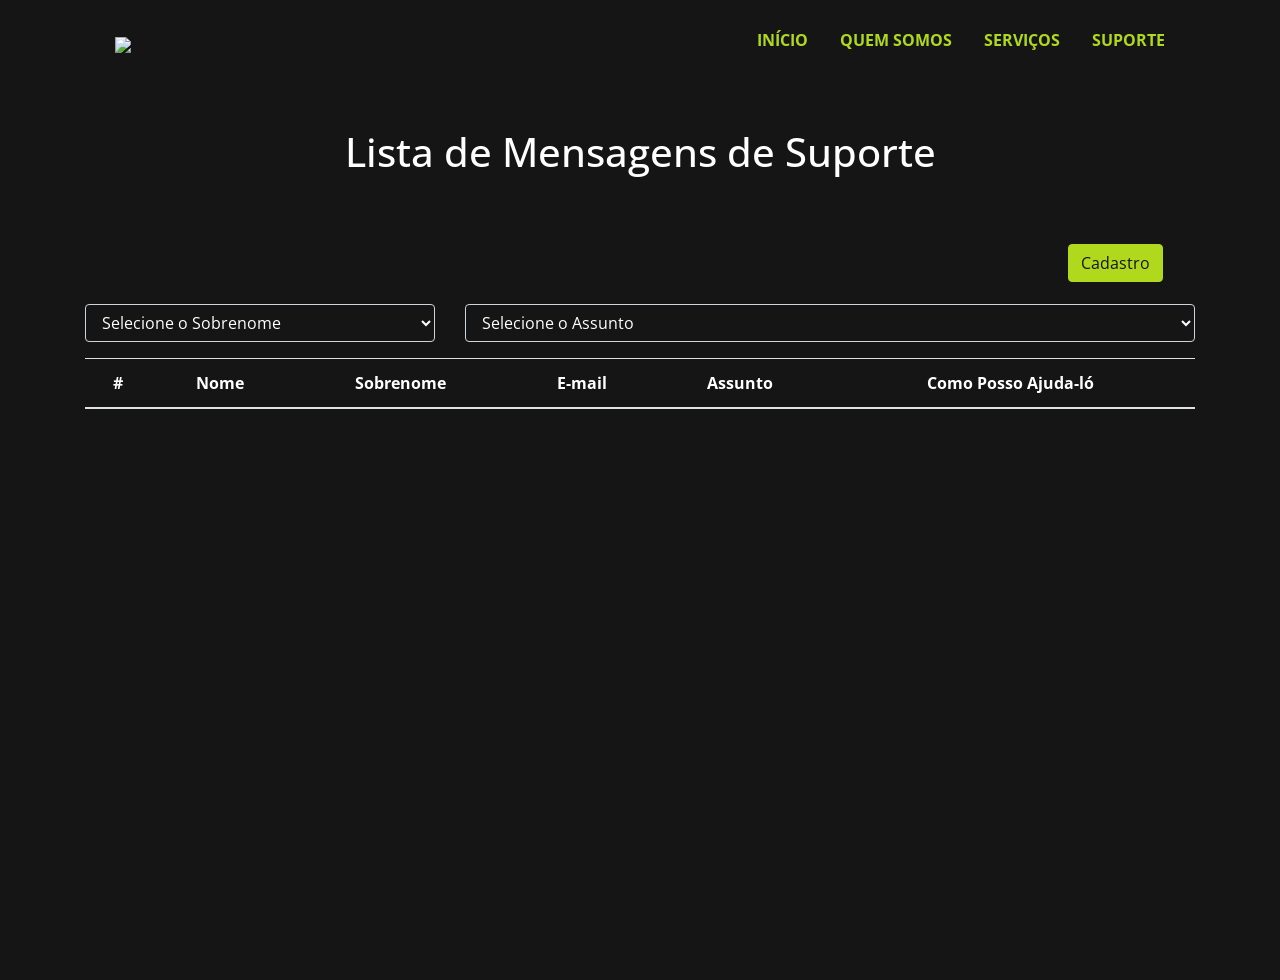
==== modules/Suporte/lista_contatos.html @ 16a0e178 "Inital Project" ====
<!DOCTYPE html>
<html lang="en">

<head>
    <meta charset="UTF-8">
    <meta name="viewport" content="width=device-width, initial-scale=1.0">
    <meta http-equiv="X-UA-Compatible" content="ie=edge">
    <title>Cadastro de Contatos</title>
    <link rel="stylesheet" href="https://stackpath.bootstrapcdn.com/bootstrap/4.1.0/css/bootstrap.min.css">
    <link rel="stylesheet" href="../../assets/styles/style_suporte.css">
    <link rel="stylesheet" href="../../assets/styles/style_nav.css">
</head>
<body onload="init()" id="body">
    <div class="header" id="header">
        <button onclick="toggleSidebar()" class="btn_icon_header">
            <svg xmlns="http://www.w3.org/2000/svg" width="20" height="20" fill="currentColor" class="bi bi-list"
                viewBox="0 0 16 16">
                <path fill-rule="evenodd"
                    d="M2.5 12a.5.5 0 0 1 .5-.5h10a.5.5 0 0 1 0 1H3a.5.5 0 0 1-.5-.5zm0-4a.5.5 0 0 1 .5-.5h10a.5.5 0 0 1 0 1H3a.5.5 0 0 1-.5-.5zm0-4a.5.5 0 0 1 .5-.5h10a.5.5 0 0 1 0 1H3a.5.5 0 0 1-.5-.5z" />

            </svg>
        </button>
        <div class="logo_header">
            <a href="#"><img src="logo.png" class="img_logo_header"></a>
        </div>


        <div class="navigation_header" id="navigation_header">
            <button onclick="toggleSidebar()" class="btn_icon_header">
                <svg xmlns="http://www.w3.org/2000/svg" width="20" height="20" fill="currentColor" class="bi bi-x"
                    viewBox="0 0 16 16">
                    <path
                        d="M4.646 4.646a.5.5 0 0 1 .708 0L8 7.293l2.646-2.647a.5.5 0 0 1 .708.708L8.707 8l2.647 2.646a.5.5 0 0 1-.708.708L8 8.707l-2.646 2.647a.5.5 0 0 1-.708-.708L7.293 8 4.646 5.354a.5.5 0 0 1 0-.708z" />
                </svg></button>
                <a href="../../index.html"> INÍCIO </a>
                <a href="../../index.html"> QUEM SOMOS </a>
                <a href="../../index.html"> SERVIÇOS </a>
                <a href="modules/Suporte/Suporte.html"> SUPORTE </a>
        </div>
    </div>
    <main tabindex="0" class="content" onfocus="closeSidebar()" id="content">
        
<body onload="ListaContatos()">
    <h1>Lista de Mensagens de Suporte</h1>

    <div class="container">
        <div class="row">
            <div id="msg" class="col-sm-10 offset-sm-1 ">
                <!--<div class="alert alert-warning">Contato não encontrado.</div>-->
            </div>
        </div>

        <div class="row">
            <div id="msg" class="col-sm-2 offset-sm-10 ">
                <a href="../Suporte/Suporte.html"><input type="button" class="btn btn-warning" id="btnClear" value="Cadastro"></a>
            </div>
        </div>        
        
        <form id="form-contato">            
            <div class="form-group row">
                <div class="col-sm-4">
                    <select name="filtro_sobrenome" id="filtro_sobrenome" onchange="ListaContatos()" class="form-control">
                        <option value="">Selecione o Sobrenome</option>
                        <option value="Fonseca">Fonseca</option>
                        <option value="Aguiar">Aguiar</option>
                        <option value="Santos">Santos</option>
                        <option value="Morais">Morais</option>
                        <option value="Borges">Borges</option>
                    </select>                    
                </div>
                <div class="col-sm-8">
                    <select name="filtro_assunto" id="filtro_assunto" onchange="ListaContatos()"  class="form-control">
                        <option value="">Selecione o Assunto</option>
                        <option value="Problemas">Problemas</option>
                        <option value="Ajuda">Ajuda</option>
                        <option value="Feedback">Feedback</option>
                    </select>
                </div>
            </div>
        </form>


        <div class="row">
            <div class="col-sm-12">
                <table id="grid-contatos" class="table table-striped">
                    <thead>
                        <tr>
                            <th scope="col">#</th>
                            <th scope="col">Nome</th>
                            <th scope="col">Sobrenome</th>
                            <th scope="col">E-mail</th>
                            <th scope="col">Assunto</th>
                            <th scope="col">Como Posso Ajuda-ló </th>
                        </tr>
                    </thead>
                    <tbody id="table-contatos">
                    </tbody>
                </table>
            </div>
        </div>
    </div>

    <script src="https://ajax.googleapis.com/ajax/libs/jquery/1.8.3/jquery.min.js"></script>
    <script src="app.js"></script>
    <script>
        // função para listar na tabela os contatos que estão associados aos filtros 
        function ListaContatos() {
            
            // Obtem os dados informados pelo usuário nos filtros
            let fc = document.getElementById('filtro_sobrenome').value;
            let fcg = document.getElementById('filtro_assunto').value;

            // limpa a lista de contatos apresentados
            $("#table-contatos").empty();

            // Popula a tabela com os registros do banco de dados
            for (let index = 0; index < db.data.length; index++) {
                const contato = db.data[index];

                // Verifica se os dados do contato batem com os filtros
                if (((contato.telefone == fc) || (fc == '')) &&
                    ((contato.cidade == fcg) || (fcg == ''))) {
                    
                    // Inclui o contato na tabela    
                    $("#table-contatos").append(`<tr><td scope="row">${contato.id}</td>
                                                    <td>${contato.nome}</td>
                                                    <td>${contato.telefone}</td>
                                                    <td>${contato.email}</td>
                                                    <td>${contato.cidade}</td>
                                                    <td>${contato.categoria}</td>F
                                                </tr>`);
                }
            }

        }
    </script>

</body>

</html>
---- assets/styles/style_suporte.css ----
@import url('https://fonts.googleapis.com/css2?family=Open+Sans:wght@300;400;500;600;700;800&display=swap');

         
:root{
    --color-branco: #ffffff;
    --color-verde: #b0d91e;
    --color-cinza: #343434;
    --color-preto: #151515;
}
*{
   margin: 0;
   padding: 0;
}
body{
   font-family: 'Open Sans', sans-serif;  
  color: var(--color-preto);
  background-color: #151515;
  color: #ffffff;
}
.img_logo_header{
   width: 200px; 
   margin-top: 8px;
}
.header, .navigation_header {
   display: flex;
   flex-direction: row;
   align-items: center;
   
}
.header{
   background-color: #151515;
   
   height: 5em;
   justify-content: space-between;
   padding: 0 9%;
   
   
}
.navigation_header{
   gap: 2em;
   z-index: 2;
}
.navigation_header a{
   text-decoration: none;
   color: #b0d91e;
   transition: 0.7s;
   font-weight: bold;
}
.navigation_header a:hover{
   color: #151515;
}
.active{
   background-color:#151515;
   padding: 10px;
   border-radius: 10px;
}
.content{
   text-align: center;
   padding-top: 3em;
   height:100vh;
   transition: 1s;
}

::placeholder {
    color: #343434 !important;
    opacity: 3;
}
::-webkit-input-placeholder { 
    color:  #343434 !important;
}
:-moz-placeholder { 
    color:  #343434 !important;
    opacity:  3;
 }
 h1 {
     text-align: center;
 }
 #msg {
     height: 60px;
 }
 #grid-contatos tbody {
     cursor: pointer;
 }


 #validationCustom01{
   background-color: #151515;
   color: white;
 }
 #inputId{
   background-color: #151515;
   color: white;
 }
 #validationCustom02{
   background-color: #151515;
   color: white;
 }
 #validationCustomUsername{
   background-color: #151515;
   color: white;
 }
 #inputGroupPrepend{
   background-color: #151515;
   color: white;
 }
 #inputAddress{
   background-color: #151515;
   color: white;
 }
 #exampleFormControlTextarea1{
   background-color: #151515;
   color: white;
   color: white;
 }

 #btnInsert{
   background-color: #b0d91e;
   color: #151515;
   border-color: #b0d91e;
 }
 #btnUpdate{
   background-color: #b0d91e;
   color: #151515;
   border-color: #b0d91e;
 }
 #btnClear{
   background-color: #b0d91e;
   color: #151515;
   border-color: #b0d91e;
 }
 #btnInsert{
   background-color: #b0d91e;
   color: #151515;
   border-color: #b0d91e;
 }
 #btnDelete{
   background-color: #b0d91e;
   color: #151515;
   border-color: #b0d91e;
 }
 :-ms-input-placeholder {  
   color: black;  
} 
#displayMessage{
   background-color: #b0d91e;
   color:black ;
}
#filtro_sobrenome{
   background-color: #151515;
   color: white;
}
#filtro_assunto{ background-color: #151515;
   color: white;
}
---- assets/styles/style_nav.css ----
/*Style NAVBAR */
      @import url('https://fonts.googleapis.com/css2?family=Open+Sans:wght@300;400;500;600;700;800&display=swap');


      :root {
         --color-branco: #ffffff;
         --color-verde: #b0d91e;
         --color-cinza: #343434;
         --color-preto: #151515;
      }

      * {
         margin: 0;
         padding: 0;
      }

      body {
         font-family: 'Open Sans', sans-serif;
         color: var(--color-preto);
         background-color: #151515;
         color: #ffffff;
      }

      .img_logo_header {
         width: 200px;
         margin-top: 8px;
      }

      .header,
      .navigation_header {
         display: flex;
         flex-direction: row;
         align-items: center;

      }

      .header {
         background-color: #151515;

         height: 5em;
         justify-content: space-between;
         padding: 0 9%;


      }

      .navigation_header {
         gap: 2em;
         z-index: 2;
      }

      .navigation_header a {
         text-decoration: none;
         color: #b0d91e;
         transition: 0.7s;
         font-weight: bold;
      }

      .navigation_header a:hover {
         color: #ffffff;
      }

      .active {
         background-color: #343434;
         padding: 10px;
         border-radius: 10px;
      }

      .content {
         text-align: center;
         padding-top: 3em;
         height: 100vh;
         transition: 1s;
      }

      .btn_icon_header {

         background-color: transparent;
         border: none;
         color: #ffffff;
         cursor: pointer;
         display: none;
      }

      @media screen and (max-width: 768px) {

         .navigation_header {
            position: absolute;
            flex-direction: column !important;
            top: 0;
            background-color: rgb(20, 20, 20);
            height: 100%;
            width: 35vw;
            padding: 16px;
            animation-duration: 1s;
            margin-left: -100vw;

         }

         .btn_icon_header {
            display: block;
         }
      }

      @keyframes showSidebar {
         from {
            margin-left: -100vw;
         }

         to {
            margin-left: -10vw;
         }
      }

      .content .titulo h1 {
         font-weight: 900;
         padding: 15px;
         font-size: 50px;
      }
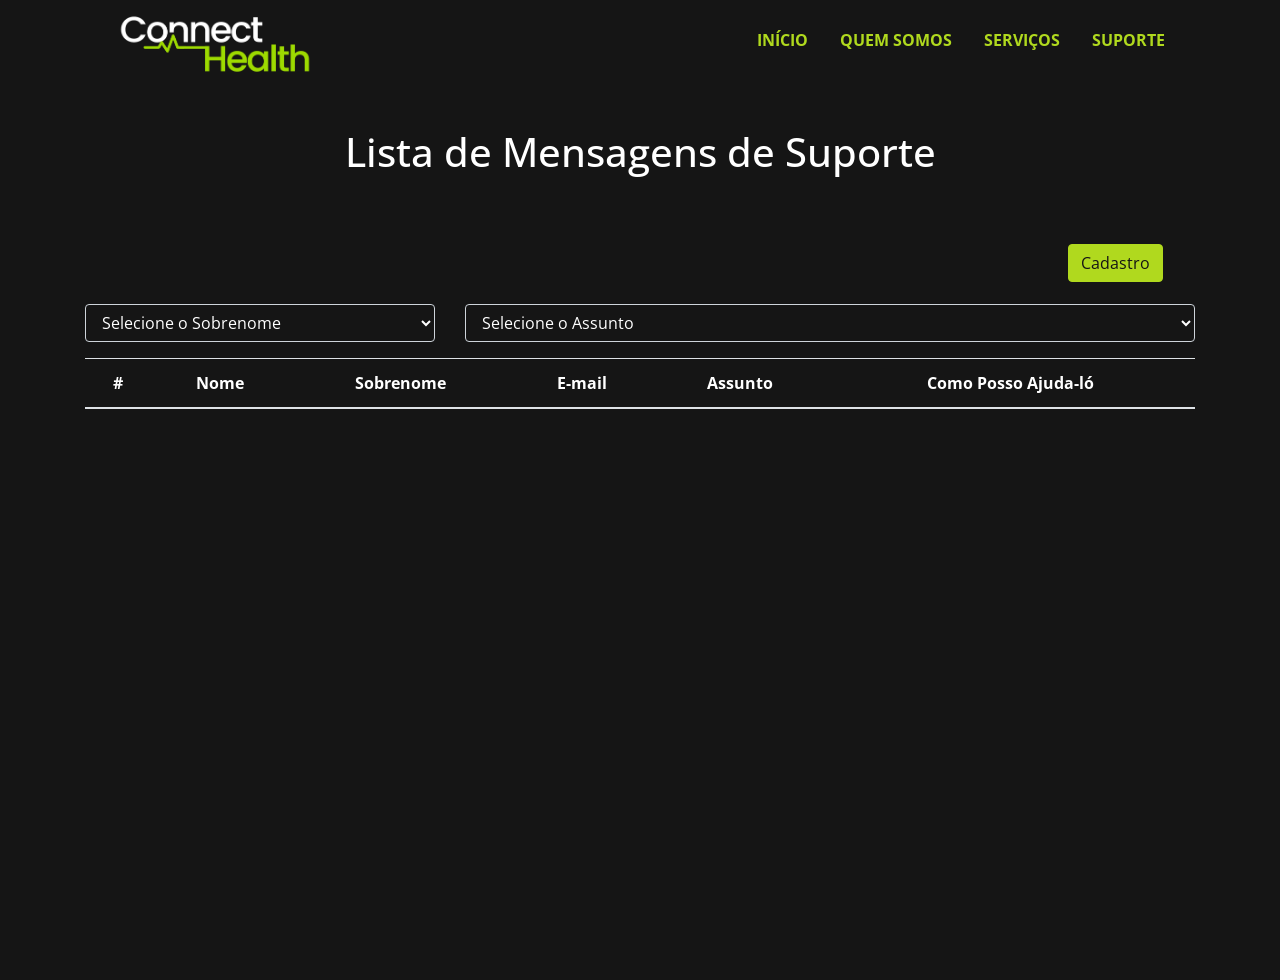
==== commit cfb57ba2: "Atualização 2.0" ====
--- a/modules/Suporte/lista_contatos.html
+++ b/modules/Suporte/lista_contatos.html
@@ -1,5 +1,5 @@
 <!DOCTYPE html>
-<html lang="en">
+<html lang="pt-br">
 
 <head>
     <meta charset="UTF-8">
@@ -21,7 +21,7 @@
             </svg>
         </button>
         <div class="logo_header">
-            <a href="#"><img src="logo.png" class="img_logo_header"></a>
+            <a href="#"><img src="../../assets/images/logo.png" class="img_logo_header"></a>
         </div>
 
 
@@ -32,10 +32,10 @@
                     <path
                         d="M4.646 4.646a.5.5 0 0 1 .708 0L8 7.293l2.646-2.647a.5.5 0 0 1 .708.708L8.707 8l2.647 2.646a.5.5 0 0 1-.708.708L8 8.707l-2.646 2.647a.5.5 0 0 1-.708-.708L7.293 8 4.646 5.354a.5.5 0 0 1 0-.708z" />
                 </svg></button>
-                <a href="../../index.html"> INÍCIO </a>
-                <a href="../../index.html"> QUEM SOMOS </a>
-                <a href="../../index.html"> SERVIÇOS </a>
-                <a href="modules/Suporte/Suporte.html"> SUPORTE </a>
+                <a href="../../index_lgn.html"> INÍCIO </a>
+                <a href="../../index_lgn.html#quem-somos"> QUEM SOMOS </a>
+                <a href="../../index_lgn.html#services"> SERVIÇOS </a>
+                <a href="../Suporte/Suporte.html"> SUPORTE </a>
         </div>
     </div>
     <main tabindex="0" class="content" onfocus="closeSidebar()" id="content">
@@ -101,7 +101,7 @@
     </div>
 
     <script src="https://ajax.googleapis.com/ajax/libs/jquery/1.8.3/jquery.min.js"></script>
-    <script src="app.js"></script>
+    <script src="../../assets/scripts/script_suporte.js"></script>
     <script>
         // função para listar na tabela os contatos que estão associados aos filtros 
         function ListaContatos() {
